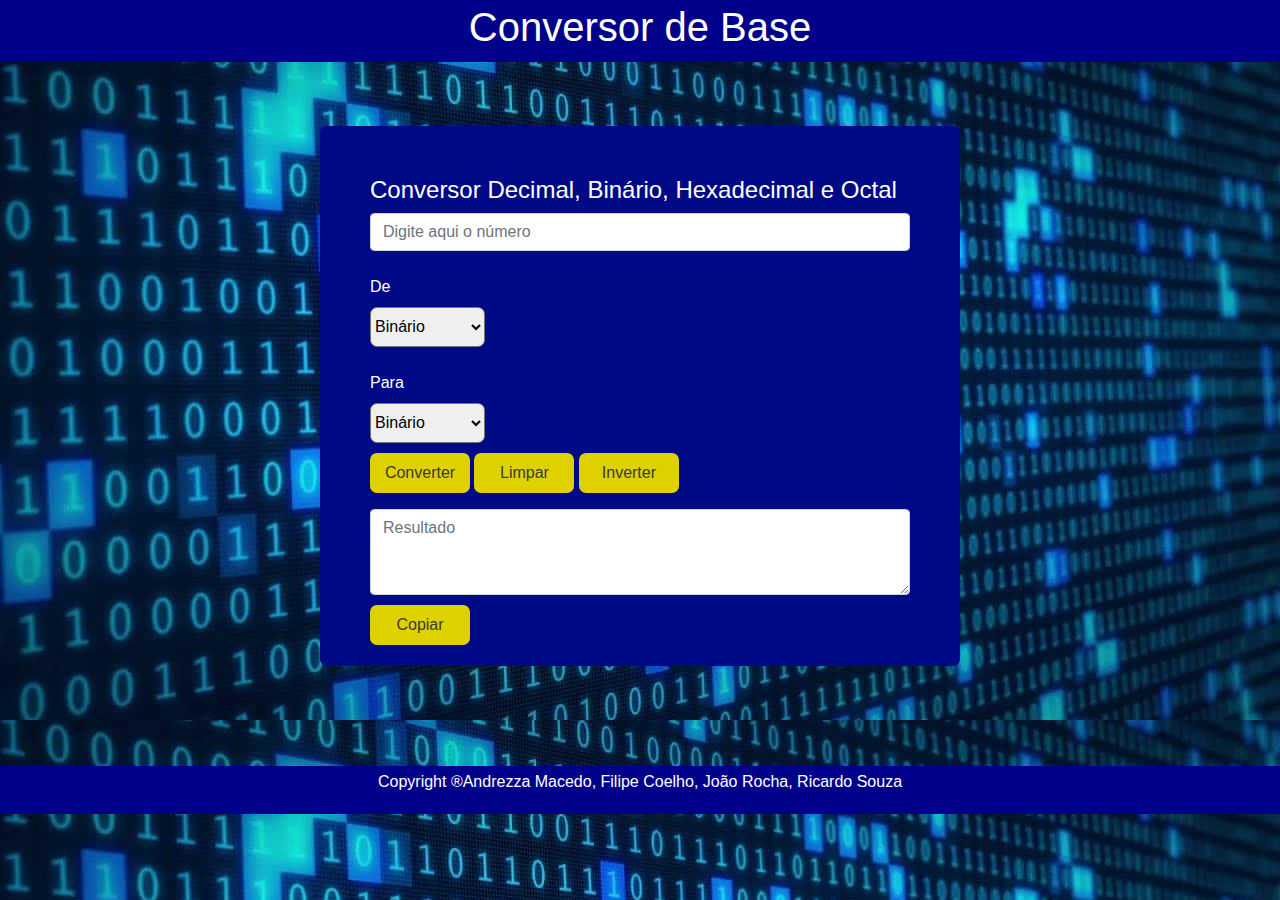
==== index.html @ 8895bad7 "Add files via upload" ====
<!DOCTYPE html>
<html lang="pt">
<head>
    <script type="text/javascript" src="script.js"></script>
    <meta charset="utf-8">
    <title>CONVERSOR</title>
    <link rel="stylesheet" href="style.css">
    <link rel="stylesheet" href="https://stackpath.bootstrapcdn.com/bootstrap/4.4.1/css/bootstrap.min.css" integrity="sha384-Vkoo8x4CGsO3+Hhxv8T/Q5PaXtkKtu6ug5TOeNV6gBiFeWPGFN9MuhOf23Q9Ifjh" crossorigin="anonymous">
</head>
<header>
    <h1>Conversor de Base</h1>
</header>
<body id="fundo">
    <div id="form">
        <h4 id="titulo">Conversor Decimal, Binário, Hexadecimal e Octal</h4>
        <div class="mb-3">
        <input type="text" class="form-control" id="numero" placeholder="Digite aqui o número"><br>
        <label id="texto_label">De</label><br>
        <select name="opcao1" id="opcao1">
            <option value="1">Binário</option>
            <option value="2">Decimal</option>
            <option value="3">Octal</option>
            <option value="4">Hexadecimal</option>
        </select><br><br>
        <label id="texto_label">Para</label><br>
            <select name="opcao2" id="opcao2">
                <option value="2">Binário</option>
                <option value="10">Decimal</option>
                <option value="8">Octal</option>
                <option value="16">Hexadecimal</option>
            </select><br>
            <button type="button" class="botao_converter" onclick="getopcao1()">Converter</button>
            <button type="button" class="botao_converter">Limpar</button>
            <button type="button" class="botao_converter">Inverter</button>
          </div>
          <div class="mb-3">
            <textarea class="form-control" id="resultado" rows="3" placeholder="Resultado"></textarea>
            <button type="button" class="botao_converter">Copiar</button>
          </div>
    </div>
    <div>
        <footer>
            <p>Copyright ®Andrezza Macedo, Filipe Coelho, João Rocha, Ricardo Souza</p>
      </footer>
    </div>
</body>
</html>
---- style.css ----
*{
    margin: 0;
    padding: 0;
}

#fundo{
    background-image:url(Apostas-em-Modo-Binario.jpg);   
    background-size: cover;
}

header{
    background-color:darkblue;
    color: white;
    text-align: center;
    padding: 3px;
}

#form{
    background-color: #000986;
    width: 50%;
    height: 540px;
    margin: auto;
    margin-top: 5%;
    padding: 50px;
    border-radius: 7px;
}

.botao_converter{
    background-color: rgb(223, 208, 0);
    width: 100px;
    height: 40px;
    border: none;
    border-radius: 7px;
    color: rgb(58, 58, 58);
    margin-top: 10px;
}

#opcao1{
    height: 40px;
    border-radius: 7px;
}

#opcao2{
    height: 40px;
    border-radius: 7px;
}

#texto_label{
    color: white;
}

#titulo{
    color: white;
    margin-top: auto;
}

footer{
    background-color:darkblue;
    color: white;
    text-align: center;
    padding: 4px;
    position: relative;
    top: 100px;
}
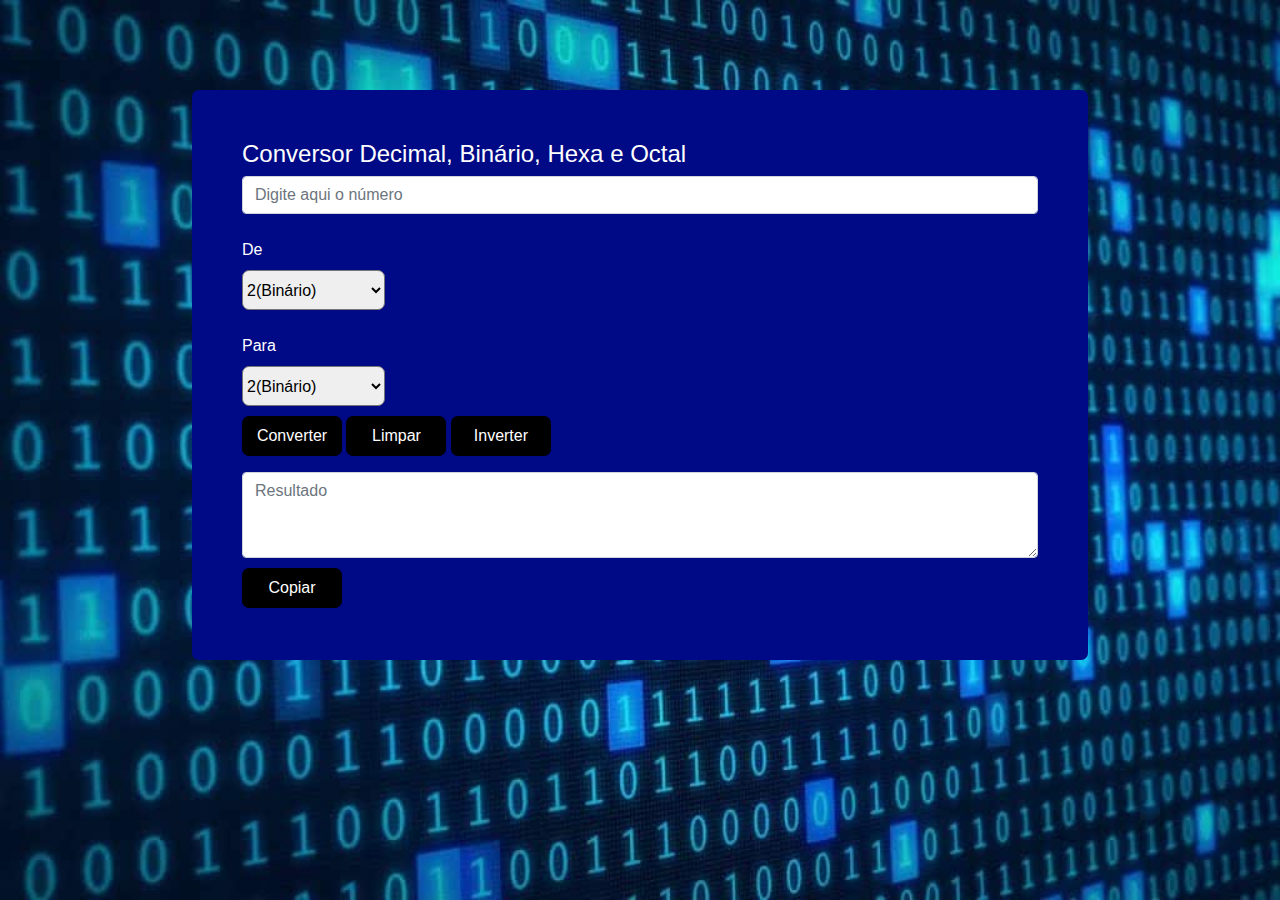
==== commit 0e56f132: "Add files via upload" ====
--- a/index.html
+++ b/index.html
@@ -2,32 +2,32 @@
 <html lang="pt">
 <head>
     <script type="text/javascript" src="script.js"></script>
-    <meta charset="utf-8">
     <title>CONVERSOR</title>
     <link rel="stylesheet" href="style.css">
+    <meta charset="UTF-8">
+    <meta http-equiv="X-UA-Compatible" content="IE=edge">
+    <meta name="viewport" content="width=device-width, initial-scale=1.0">
     <link rel="stylesheet" href="https://stackpath.bootstrapcdn.com/bootstrap/4.4.1/css/bootstrap.min.css" integrity="sha384-Vkoo8x4CGsO3+Hhxv8T/Q5PaXtkKtu6ug5TOeNV6gBiFeWPGFN9MuhOf23Q9Ifjh" crossorigin="anonymous">
+    <title>Document</title>
 </head>
-<header>
-    <h1>Conversor de Base</h1>
-</header>
 <body id="fundo">
     <div id="form">
-        <h4 id="titulo">Conversor Decimal, Binário, Hexadecimal e Octal</h4>
+        <h4 id="titulo">Conversor Decimal, Binário, Hexa e Octal</h4>
         <div class="mb-3">
         <input type="text" class="form-control" id="numero" placeholder="Digite aqui o número"><br>
         <label id="texto_label">De</label><br>
         <select name="opcao1" id="opcao1">
-            <option value="1">Binário</option>
-            <option value="2">Decimal</option>
-            <option value="3">Octal</option>
-            <option value="4">Hexadecimal</option>
+            <option value="1">2(Binário)</option>
+            <option value="2">10(Decimal)</option>
+            <option value="3">8(Octal)</option>
+            <option value="4">16(Hexadecimal)</option>
         </select><br><br>
-        <label id="texto_label">Para</label><br>
+        <label id="texto_label1">Para</label><br>
             <select name="opcao2" id="opcao2">
-                <option value="2">Binário</option>
-                <option value="10">Decimal</option>
-                <option value="8">Octal</option>
-                <option value="16">Hexadecimal</option>
+                <option value="2">2(Binário)</option>
+                <option value="10">10(Decimal)</option>
+                <option value="8">8(Octal)</option>
+                <option value="16">16(Hexadecimal)</option>
             </select><br>
             <button type="button" class="botao_converter" onclick="getopcao1()">Converter</button>
             <button type="button" class="botao_converter">Limpar</button>
@@ -38,10 +38,5 @@
             <button type="button" class="botao_converter">Copiar</button>
           </div>
     </div>
-    <div>
-        <footer>
-            <p>Copyright ®Andrezza Macedo, Filipe Coelho, João Rocha, Ricardo Souza</p>
-      </footer>
-    </div>
 </body>
-</html>+</html>
--- a/style.css
+++ b/style.css
@@ -1,64 +1,125 @@
-*{
-    margin: 0;
-    padding: 0;
-}
 
-#fundo{
-    background-image:url(Apostas-em-Modo-Binario.jpg);   
-    background-size: cover;
-}
+        *{
+            margin: 0;
+            padding: 0;
+        }
+        body{
+            background-image: url(imagemprojeto.jpg);
+            background-repeat: no-repeat;
+            background-attachment: fixed;
+            background-size: cover;
+        }
 
-header{
-    background-color:darkblue;
-    color: white;
-    text-align: center;
-    padding: 3px;
-}
+        /*Telemovel*/
 
-#form{
-    background-color: #000986;
-    width: 50%;
-    height: 540px;
-    margin: auto;
-    margin-top: 5%;
-    padding: 50px;
-    border-radius: 7px;
-}
+        #form{
+            background-color: #000986;
+            width: 100%;
+            height: 700px;
+            margin: auto;
+            margin-top: 0%;
+            margin-bottom: 0%;
+            padding: 50px;
+            border-radius: 7px;
+        }
 
-.botao_converter{
-    background-color: rgb(223, 208, 0);
-    width: 100px;
-    height: 40px;
-    border: none;
-    border-radius: 7px;
-    color: rgb(58, 58, 58);
-    margin-top: 10px;
-}
+        .botao_converter{
+            background-color:black;
+            width: 100px;
+            height: 40px;
+            border: none;
+            border-radius: 7px;
+            color: white;
+            margin-top: 10px;
+        }
 
-#opcao1{
-    height: 40px;
-    border-radius: 7px;
-}
+        #opcao1{
+            height: 40px;
+            border-radius: 7px;
+        }
 
-#opcao2{
-    height: 40px;
-    border-radius: 7px;
-}
+        #opcao2{
+            height: 40px;
+            border-radius: 7px;
+        }
 
-#texto_label{
-    color: white;
-}
+        #texto_label{
+            color: white;
+        }
 
-#titulo{
-    color: white;
-    margin-top: auto;
-}
+        #texto_label1{
+            color: white; 
+        }
 
-footer{
-    background-color:darkblue;
-    color: white;
-    text-align: center;
-    padding: 4px;
-    position: relative;
-    top: 100px;
-}+        #titulo{
+            color: white;
+            margin-top: auto;
+        }
+
+        /*Tablet*/
+
+        @media only screen and (min-width: 768px){
+
+            #form{
+                background-color: #000986;
+                width: 70%;
+                height: 570px;
+                margin: auto;
+                margin-top: 7%;
+                padding: 50px;
+                border-radius: 7px;
+            }
+
+            .botao_converter{
+                background-color:black;
+                width: 100px;
+                height: 40px;
+                border: none;
+                border-radius: 7px;
+                color: white;
+                margin-top: 10px;
+            }
+
+            #opcao1{
+                height: 40px;
+                border-radius: 7px;
+            }
+
+            #opcao2{
+                height: 40px;
+                border-radius: 7px;
+            }
+
+            #texto_label{
+                color: white;
+            }
+
+            #texto_label1{
+                color: white; 
+            }
+
+            #titulo{
+                color: white;
+                margin-top: auto;
+            }
+        }
+
+        /*Portatil*/
+
+        @media only screen and (min-width: 1024px){
+
+        }
+
+        /*PC*/
+
+        @media only screen and (min-width: 1440px){
+
+
+        }
+
+        /*4K*/
+
+        @media only screen and (min-width: 2560px){
+
+
+        }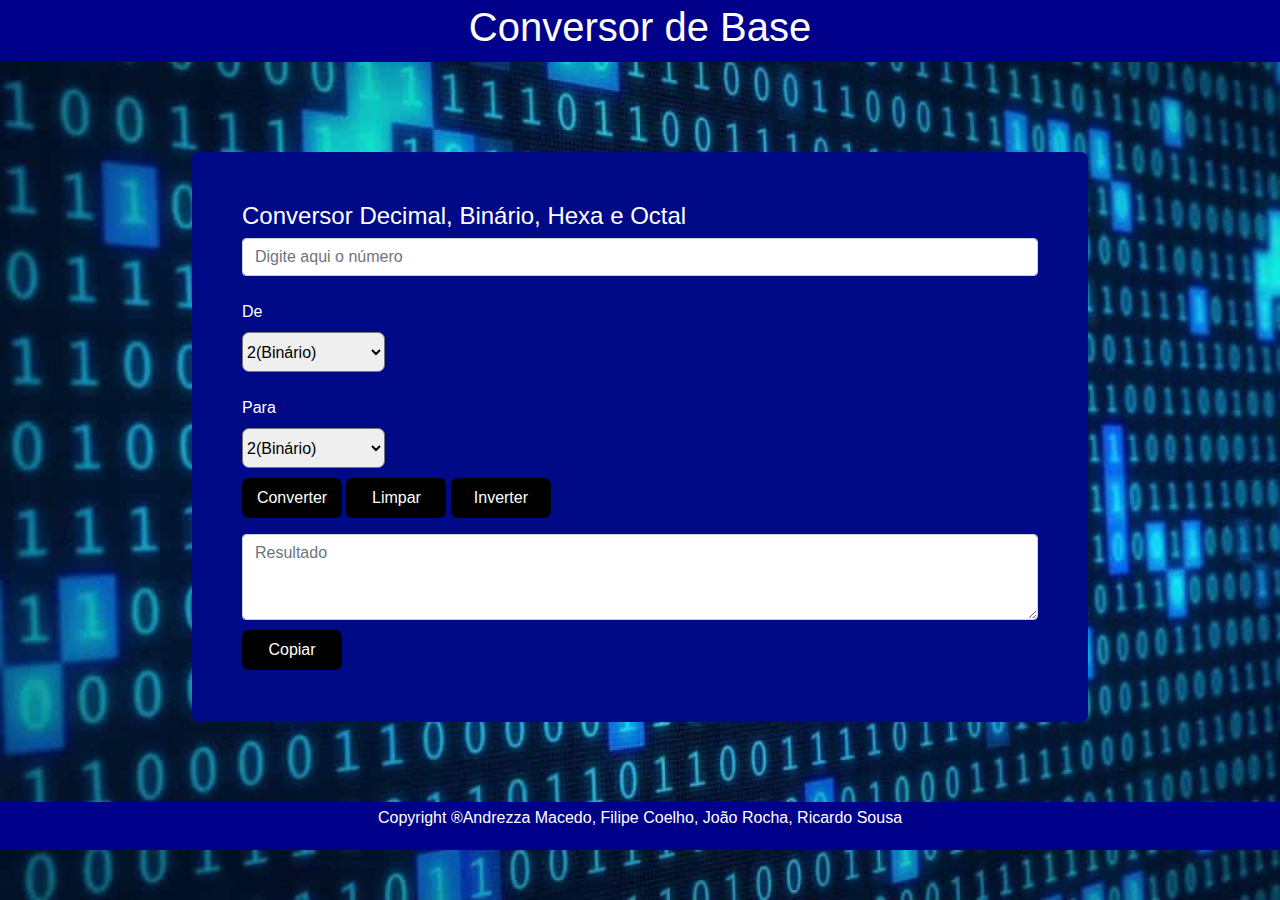
==== commit 9592c71a: "Add files via upload" ====
--- a/index.html
+++ b/index.html
@@ -8,8 +8,10 @@
     <meta http-equiv="X-UA-Compatible" content="IE=edge">
     <meta name="viewport" content="width=device-width, initial-scale=1.0">
     <link rel="stylesheet" href="https://stackpath.bootstrapcdn.com/bootstrap/4.4.1/css/bootstrap.min.css" integrity="sha384-Vkoo8x4CGsO3+Hhxv8T/Q5PaXtkKtu6ug5TOeNV6gBiFeWPGFN9MuhOf23Q9Ifjh" crossorigin="anonymous">
-    <title>Document</title>
 </head>
+<header>
+    <h1>Conversor de Base</h1>
+</header>
 <body id="fundo">
     <div id="form">
         <h4 id="titulo">Conversor Decimal, Binário, Hexa e Octal</h4>
@@ -38,5 +40,8 @@
             <button type="button" class="botao_converter">Copiar</button>
           </div>
     </div>
+    <footer>
+        <p>Copyright ®Andrezza Macedo, Filipe Coelho, João Rocha, Ricardo Sousa</p>
+  </footer>
 </body>
 </html>
--- a/style.css
+++ b/style.css
@@ -21,6 +21,13 @@
             margin-bottom: 0%;
             padding: 50px;
             border-radius: 7px;
+        }
+        
+        header{
+            background-color:darkblue;
+            color: white;
+            text-align: center;
+            padding: 3px;
         }
 
         .botao_converter{
@@ -54,6 +61,16 @@
         #titulo{
             color: white;
             margin-top: auto;
+        }
+
+        footer{
+            display:block;
+            background-color:darkblue;
+            width: 100%;
+            color: white;
+            text-align: center;
+            padding: 4px;
+            margin-top: 5em
         }
 
         /*Tablet*/
@@ -102,6 +119,16 @@
                 color: white;
                 margin-top: auto;
             }
+            
+            footer{
+                display:block;
+                background-color:darkblue;
+                width: 100%;
+                color: white;
+                text-align: center;
+                padding: 4px;
+                margin-top: 5em
+            }
         }
 
         /*Portatil*/
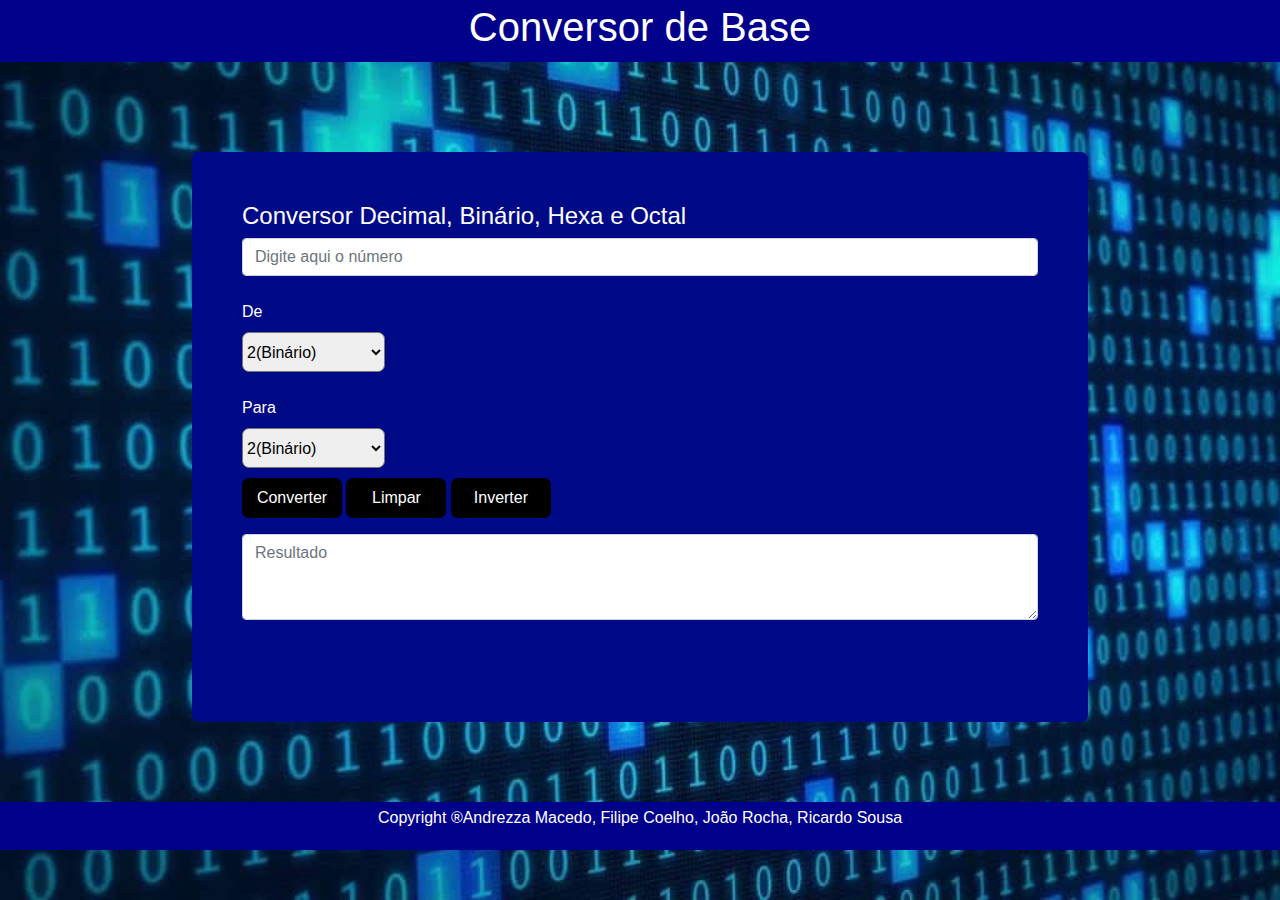
==== commit d7784e67: "Add files via upload" ====
--- a/index.html
+++ b/index.html
@@ -13,16 +13,16 @@
     <h1>Conversor de Base</h1>
 </header>
 <body id="fundo">
-    <div id="form">
+    <form action="" id="form">
         <h4 id="titulo">Conversor Decimal, Binário, Hexa e Octal</h4>
         <div class="mb-3">
         <input type="text" class="form-control" id="numero" placeholder="Digite aqui o número"><br>
         <label id="texto_label">De</label><br>
         <select name="opcao1" id="opcao1">
-            <option value="1">2(Binário)</option>
-            <option value="2">10(Decimal)</option>
-            <option value="3">8(Octal)</option>
-            <option value="4">16(Hexadecimal)</option>
+            <option value="2">2(Binário)</option>
+            <option value="10">10(Decimal)</option>
+            <option value="8">8(Octal)</option>
+            <option value="16">16(Hexadecimal)</option>
         </select><br><br>
         <label id="texto_label1">Para</label><br>
             <select name="opcao2" id="opcao2">
@@ -32,14 +32,13 @@
                 <option value="16">16(Hexadecimal)</option>
             </select><br>
             <button type="button" class="botao_converter" onclick="getopcao1()">Converter</button>
-            <button type="button" class="botao_converter">Limpar</button>
-            <button type="button" class="botao_converter">Inverter</button>
+            <button type="button" class="botao_converter" onclick="getclear()">Limpar</button>
+            <button type="button" class="botao_converter" onclick="getswap()">Inverter</button>
           </div>
           <div class="mb-3">
             <textarea class="form-control" id="resultado" rows="3" placeholder="Resultado"></textarea>
-            <button type="button" class="botao_converter">Copiar</button>
           </div>
-    </div>
+    </form>
     <footer>
         <p>Copyright ®Andrezza Macedo, Filipe Coelho, João Rocha, Ricardo Sousa</p>
   </footer>
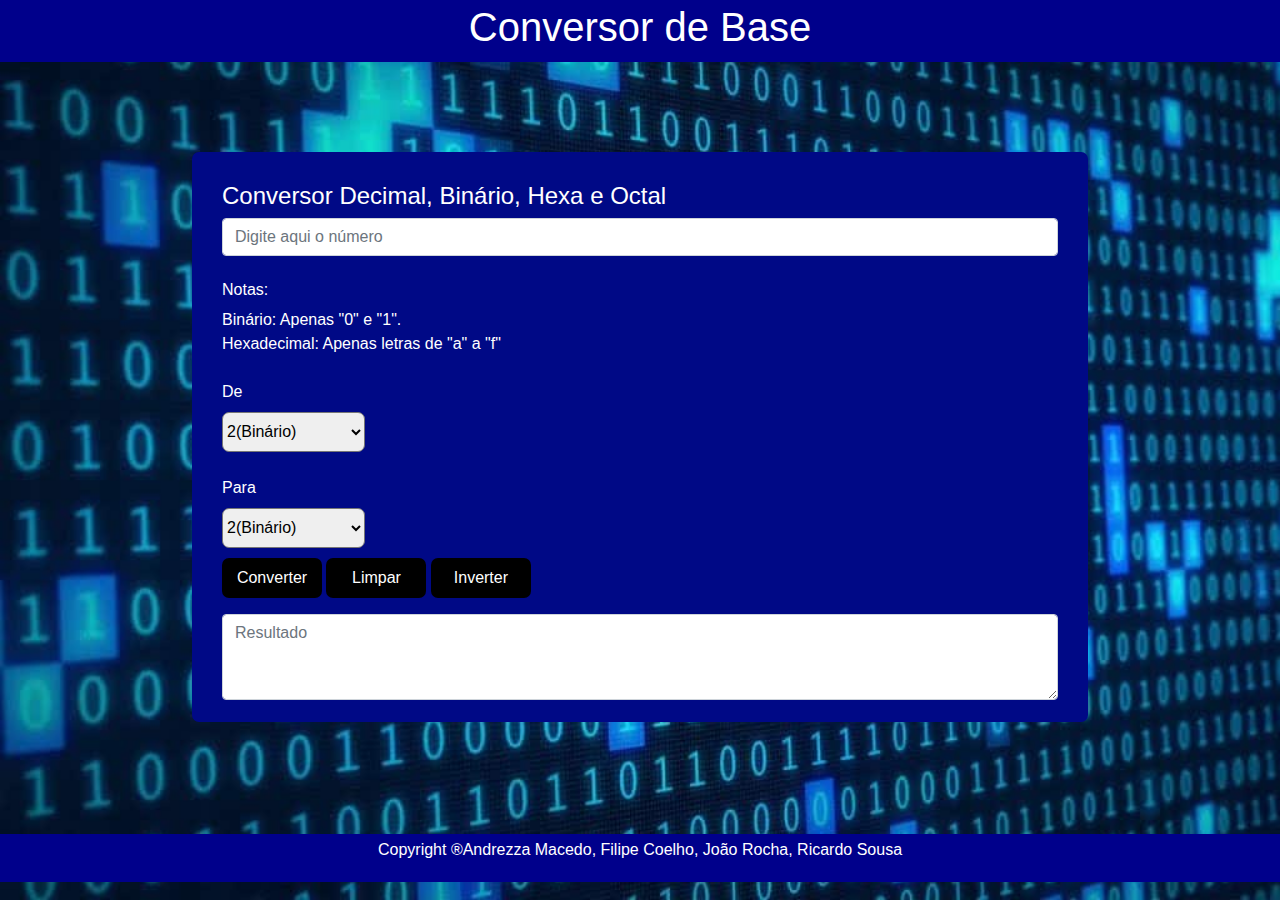
==== commit 03f9ad10: "Add files via upload" ====
--- a/index.html
+++ b/index.html
@@ -17,6 +17,9 @@
         <h4 id="titulo">Conversor Decimal, Binário, Hexa e Octal</h4>
         <div class="mb-3">
         <input type="text" class="form-control" id="numero" placeholder="Digite aqui o número"><br>
+        <h6>Notas:</h6>
+        <h8>Binário: Apenas "0" e "1".</h8><br>
+        <h8>Hexadecimal: Apenas letras de "a" a "f"</h8><br><br>
         <label id="texto_label">De</label><br>
         <select name="opcao1" id="opcao1">
             <option value="2">2(Binário)</option>
--- a/style.css
+++ b/style.css
@@ -9,6 +9,13 @@
             background-attachment: fixed;
             background-size: cover;
         }
+        h6{
+            color: white;
+        }
+
+        h8{
+            color: white;
+        }
 
         /*Telemovel*/
 
@@ -19,7 +26,7 @@
             margin: auto;
             margin-top: 0%;
             margin-bottom: 0%;
-            padding: 50px;
+            padding: 30px;
             border-radius: 7px;
         }
         
@@ -83,7 +90,7 @@
                 height: 570px;
                 margin: auto;
                 margin-top: 7%;
-                padding: 50px;
+                padding: 30px;
                 border-radius: 7px;
             }
 
@@ -134,6 +141,16 @@
         /*Portatil*/
 
         @media only screen and (min-width: 1024px){
+            footer{
+                display:block;
+                background-color:darkblue;
+                width: 100%;
+                color: white;
+                text-align: center;
+                padding: 4px;
+                margin-top: 7em
+            }
+
 
         }
 
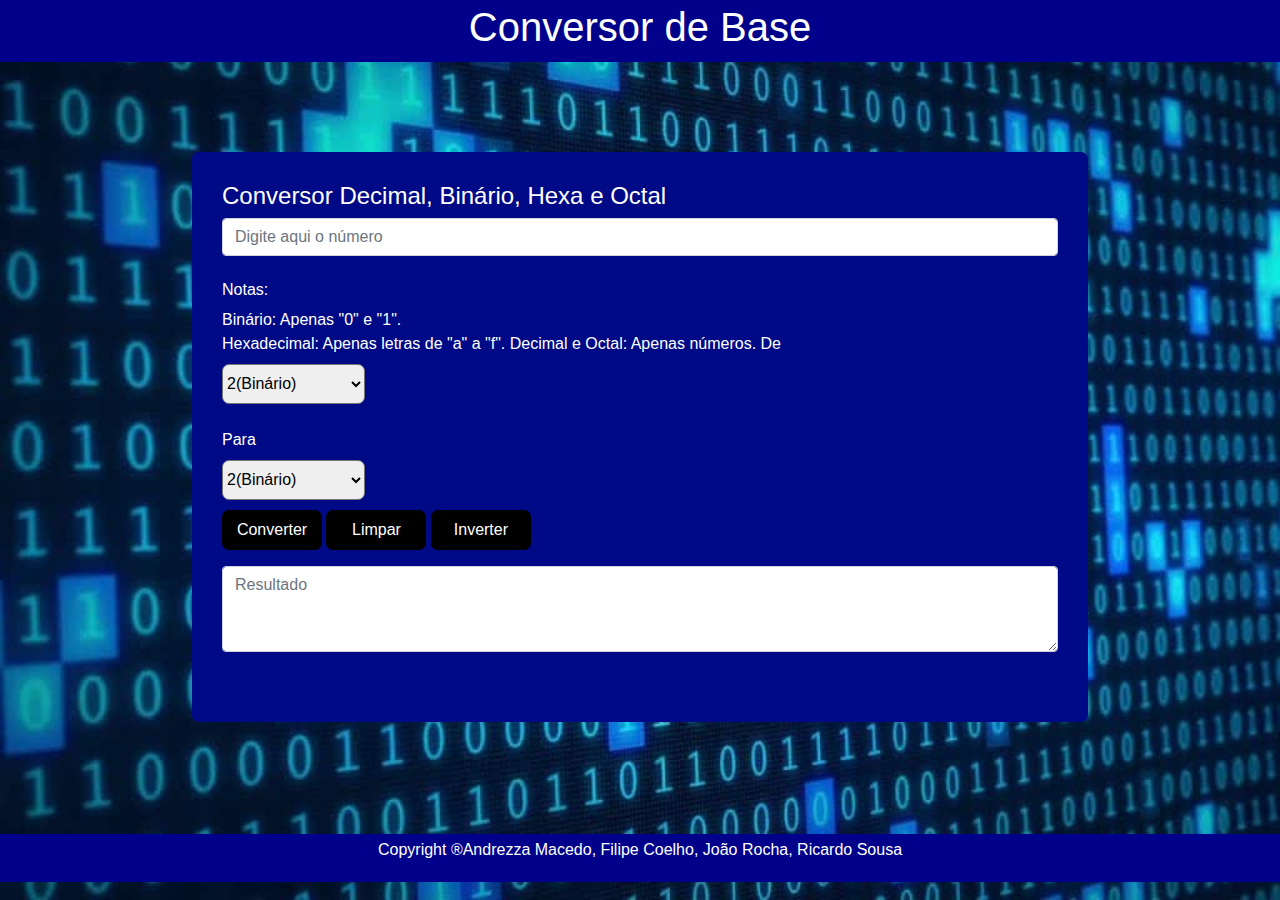
==== commit 5016cea2: "Update index.html" ====
--- a/index.html
+++ b/index.html
@@ -19,7 +19,8 @@
         <input type="text" class="form-control" id="numero" placeholder="Digite aqui o número"><br>
         <h6>Notas:</h6>
         <h8>Binário: Apenas "0" e "1".</h8><br>
-        <h8>Hexadecimal: Apenas letras de "a" a "f"</h8><br><br>
+        <h8>Hexadecimal: Apenas letras de "a" a "f".</h8>
+        <h8>Decimal e Octal: Apenas números.</h8>
         <label id="texto_label">De</label><br>
         <select name="opcao1" id="opcao1">
             <option value="2">2(Binário)</option>
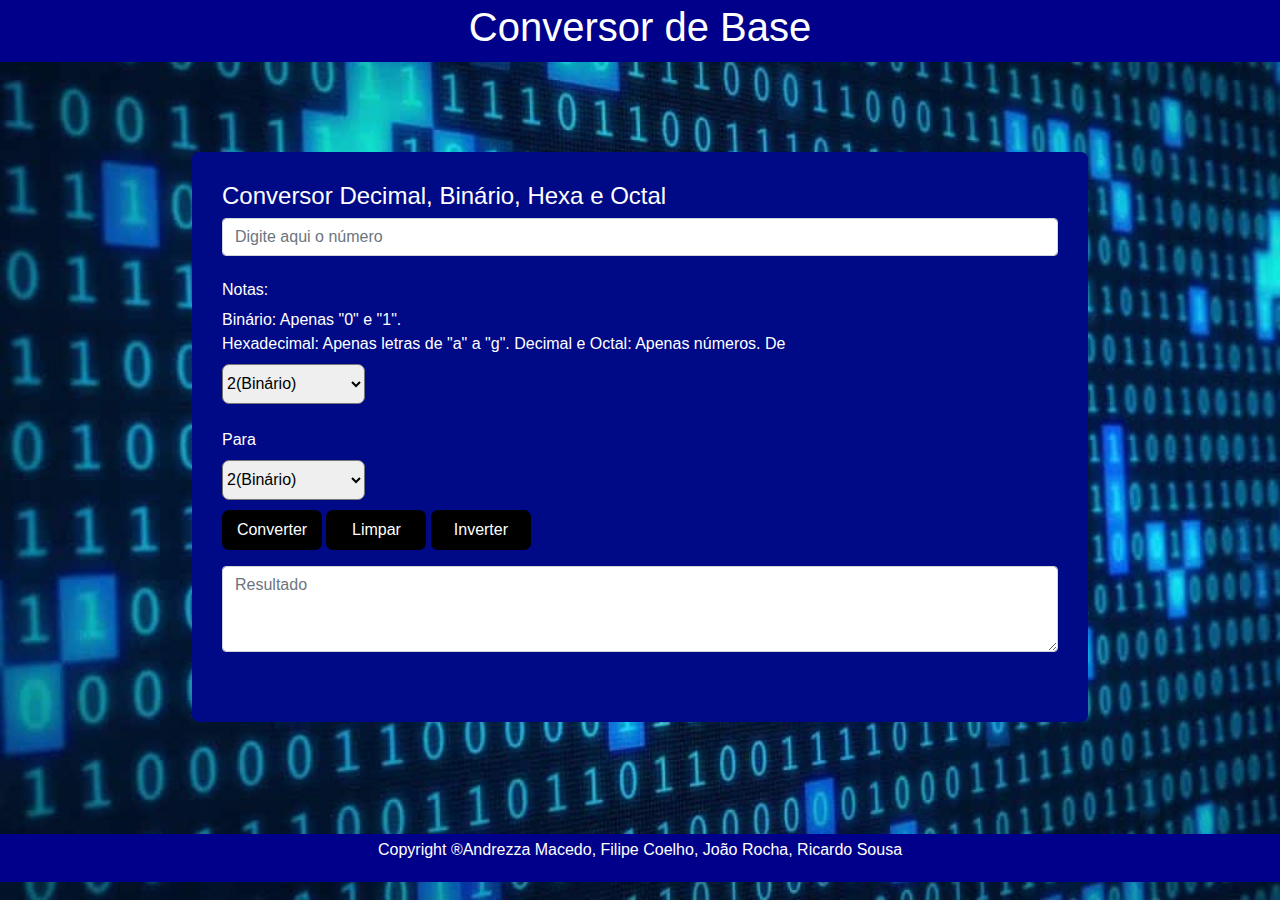
==== commit 7d57c6da: "Update index.html" ====
--- a/index.html
+++ b/index.html
@@ -19,7 +19,7 @@
         <input type="text" class="form-control" id="numero" placeholder="Digite aqui o número"><br>
         <h6>Notas:</h6>
         <h8>Binário: Apenas "0" e "1".</h8><br>
-        <h8>Hexadecimal: Apenas letras de "a" a "f".</h8>
+        <h8>Hexadecimal: Apenas letras de "a" a "g".</h8>
         <h8>Decimal e Octal: Apenas números.</h8>
         <label id="texto_label">De</label><br>
         <select name="opcao1" id="opcao1">
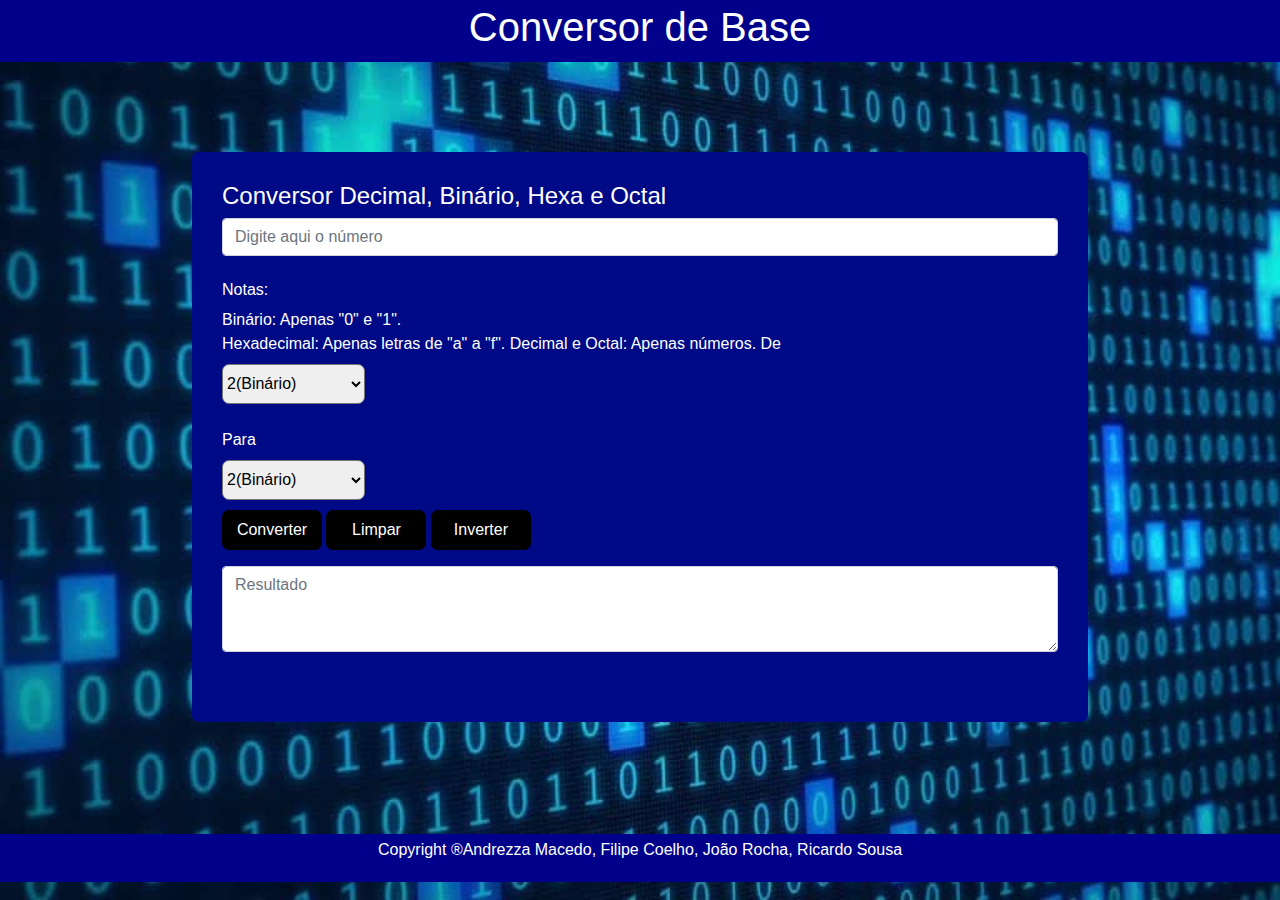
==== commit 10e31ad3: "Update index.html" ====
--- a/index.html
+++ b/index.html
@@ -19,7 +19,7 @@
         <input type="text" class="form-control" id="numero" placeholder="Digite aqui o número"><br>
         <h6>Notas:</h6>
         <h8>Binário: Apenas "0" e "1".</h8><br>
-        <h8>Hexadecimal: Apenas letras de "a" a "g".</h8>
+        <h8>Hexadecimal: Apenas letras de "a" a "f".</h8>
         <h8>Decimal e Octal: Apenas números.</h8>
         <label id="texto_label">De</label><br>
         <select name="opcao1" id="opcao1">
